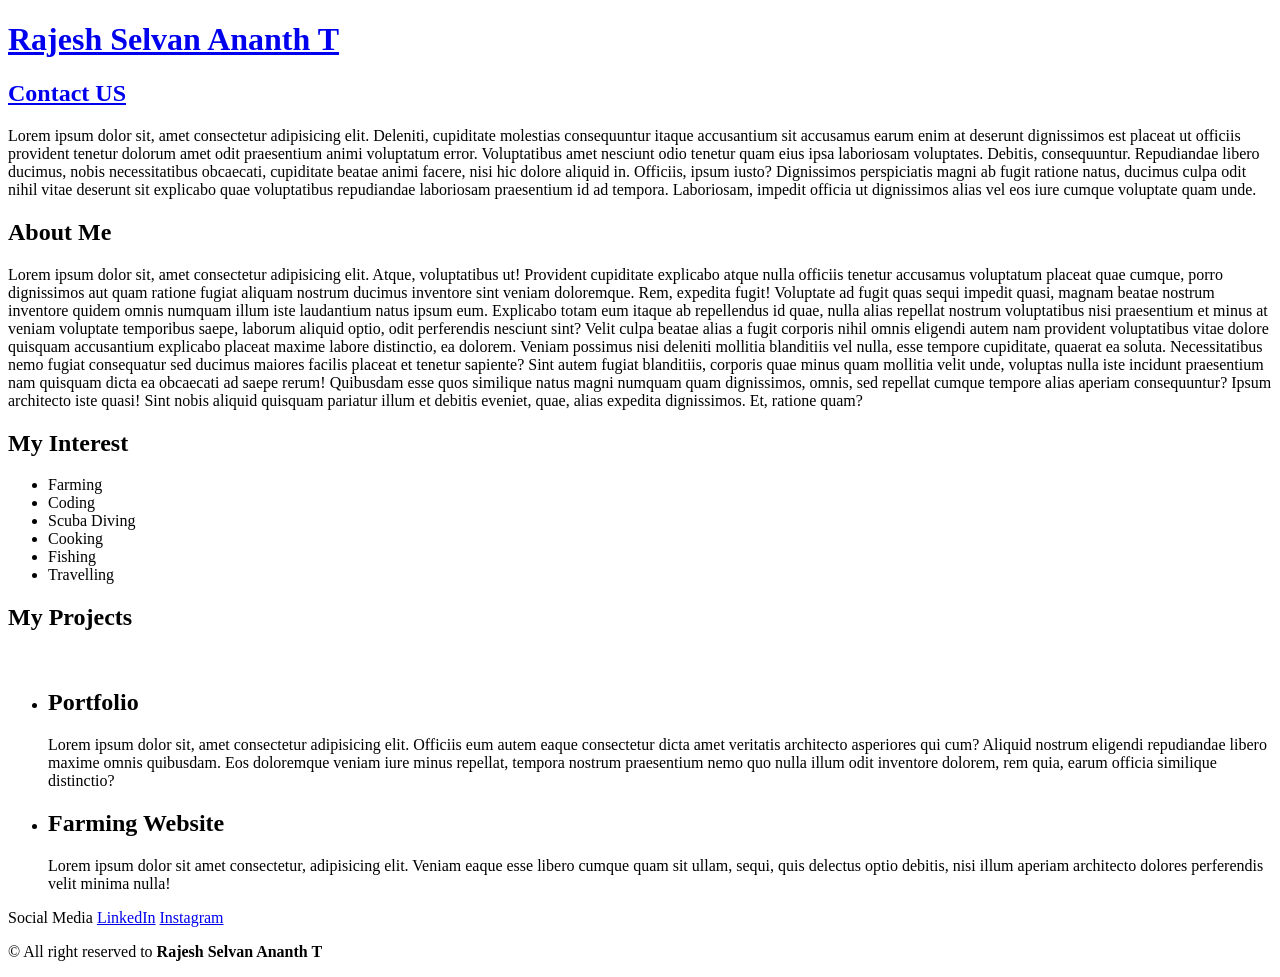
==== HTML/index.html @ 3a2a289b "initial upload" ====
<!DOCTYPE html>
<html lang="en">

<head>
    <meta charset="UTF-8">
    <meta http-equiv="X-UA-Compatible" content="Chrome=1">
    <meta name="viewport" content="width=device-width, initial-scale=1.0">
    <title>Rajesh Selvan Ananth T</title>
</head>

<body>
    <h1><a href="index.html">Rajesh Selvan Ananth T</a></h1>
    <h2><a href="Contact Form.html">Contact US</a></h2>
    <p>Lorem ipsum dolor sit, amet consectetur adipisicing elit. Deleniti, cupiditate molestias consequuntur itaque accusantium sit accusamus earum enim at deserunt dignissimos est placeat ut officiis provident tenetur dolorum amet odit praesentium animi voluptatum error. Voluptatibus amet nesciunt odio tenetur quam eius ipsa laboriosam voluptates. Debitis, consequuntur. Repudiandae libero ducimus, nobis necessitatibus obcaecati, cupiditate beatae animi facere, nisi hic dolore aliquid in. Officiis, ipsum iusto? Dignissimos perspiciatis magni ab fugit ratione natus, ducimus culpa odit nihil vitae deserunt sit explicabo quae voluptatibus repudiandae laboriosam praesentium id ad tempora. Laboriosam, impedit officia ut dignissimos alias vel eos iure cumque voluptate quam unde.</p>

    <h2>About Me</h2>
    <p>Lorem ipsum dolor sit, amet consectetur adipisicing elit. Atque, voluptatibus ut! Provident cupiditate explicabo atque nulla officiis tenetur accusamus voluptatum placeat quae cumque, porro dignissimos aut quam ratione fugiat aliquam nostrum ducimus inventore sint veniam doloremque. Rem, expedita fugit! Voluptate ad fugit quas sequi impedit quasi, magnam beatae nostrum inventore quidem omnis numquam illum iste laudantium natus ipsum eum. Explicabo totam eum itaque ab repellendus id quae, nulla alias repellat nostrum voluptatibus nisi praesentium et minus at veniam voluptate temporibus saepe, laborum aliquid optio, odit perferendis nesciunt sint? Velit culpa beatae alias a fugit corporis nihil omnis eligendi autem nam provident voluptatibus vitae dolore quisquam accusantium explicabo placeat maxime labore distinctio, ea dolorem. Veniam possimus nisi deleniti mollitia blanditiis vel nulla, esse tempore cupiditate, quaerat ea soluta. Necessitatibus nemo fugiat consequatur sed ducimus maiores facilis placeat et tenetur sapiente? Sint autem fugiat blanditiis, corporis quae minus quam mollitia velit unde, voluptas nulla iste incidunt praesentium nam quisquam dicta ea obcaecati ad saepe rerum! Quibusdam esse quos similique natus magni numquam quam dignissimos, omnis, sed repellat cumque tempore alias aperiam consequuntur? Ipsum architecto iste quasi! Sint nobis aliquid quisquam pariatur illum et debitis eveniet, quae, alias expedita dignissimos. Et, ratione quam?</p>

    <h2>My Interest</h2>
    <ul>
        <li>Farming</li>
        <li>Coding</li>
        <li>Scuba Diving</li>
        <li>Cooking</li>
        <li>Fishing</li>
        <li>Travelling</li>
    </ul>

    <h2>My Projects</h2> 
    <ul>
        <li>
            <h2>Portfolio</h2>
            <p>Lorem ipsum dolor sit, amet consectetur adipisicing elit. Officiis eum autem eaque consectetur dicta amet veritatis architecto asperiores qui cum? Aliquid nostrum eligendi repudiandae libero maxime omnis quibusdam. Eos doloremque veniam iure minus repellat, tempora nostrum praesentium nemo quo nulla illum odit inventore dolorem, rem quia, earum officia similique distinctio?</p>
        </li>
        <li>
            <h2>Farming Website</h2>
            <p>Lorem ipsum dolor sit amet consectetur, adipisicing elit. Veniam eaque esse libero cumque quam sit ullam, sequi, quis delectus optio debitis, nisi illum aperiam architecto dolores perferendis velit minima nulla!</p>
        </li>
    </ul>

    <p>
        Social Media
        <a href="https://www.linkedin.com/in/rajesh-selvan-0b593697/" target="_blank">LinkedIn</a>
        <a href="https://www.instagram.com/rajesh_selvan_/" target="_blank">Instagram</a>
    </p>

    <p>&copy; All right reserved to <b>Rajesh Selvan Ananth T</b></p>
</body>

</html>
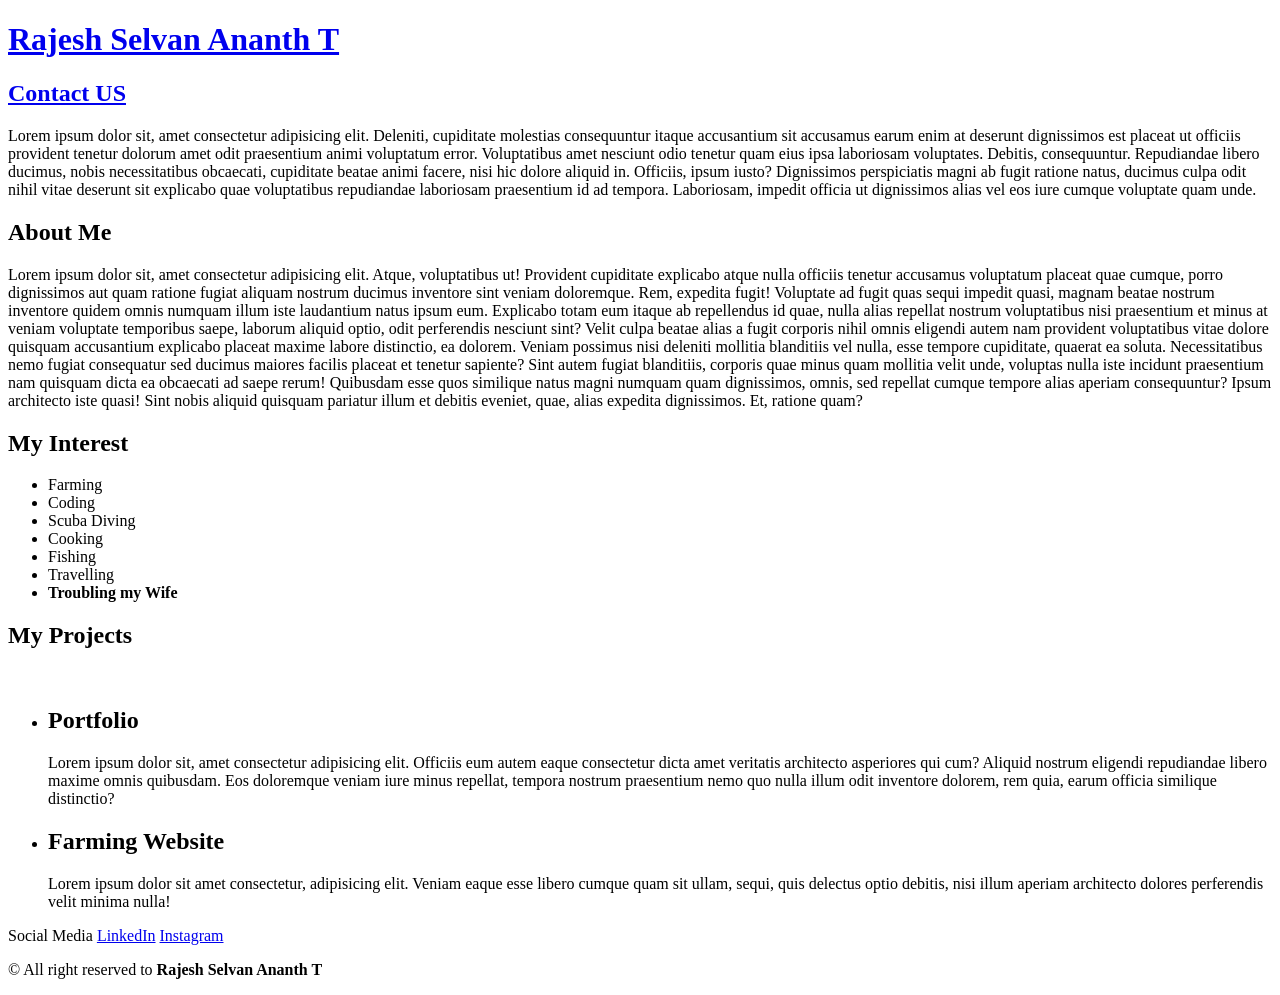
==== commit 9f797cc2: "push code" ====
--- a/HTML/index.html
+++ b/HTML/index.html
@@ -24,6 +24,7 @@
         <li>Cooking</li>
         <li>Fishing</li>
         <li>Travelling</li>
+        <li><b>Troubling my Wife</b></li>
     </ul>
 
     <h2>My Projects</h2> 
